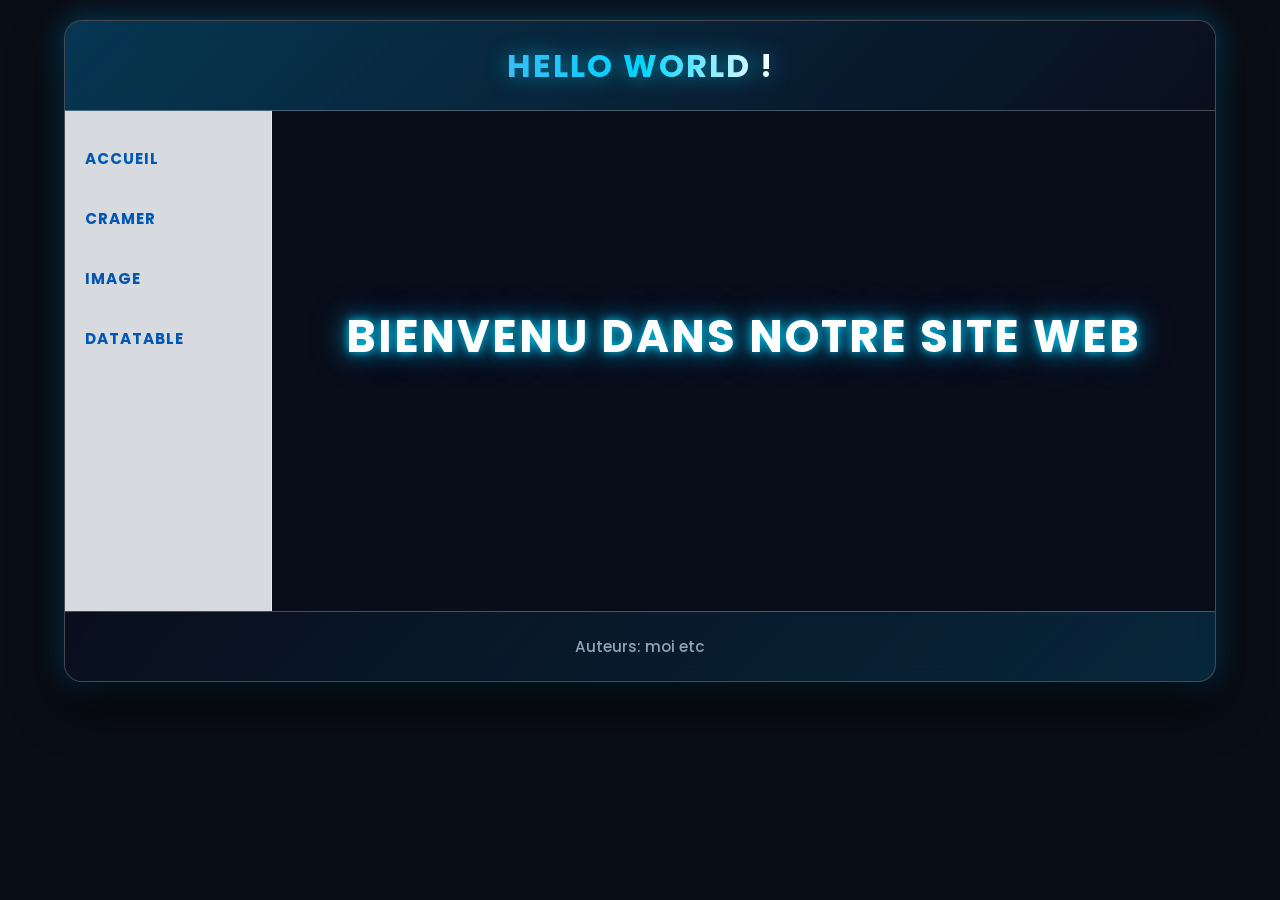
==== Volatina/accueil/index.html @ ccb17a90 "Add files via upload" ====
<!DOCTYPE html>
<html lang="fr">

    <head>
        <meta charset="UTF-8">
        <meta name="viewport" content="width=device-width, initial-scale=1.0">
        <title>ACCUEIL</title>
        <link rel="stylesheet" href="./style.css">
        <link rel="stylesheet" href="./index.css">
        <script src="./nav.js"></script>
    </head>

<body>
    <div id = "page">

        <header> 
            <h1>HELLO WORLD !</h1>
        </header>

        <main id="main">
            <div id="nav-placeholder"></div>

            <section>
                <canvas id="particules"></canvas>
                <h2>BIENVENU DANS NOTRE SITE WEB</h2>
            </section>
        </main>

        <footer>
            <h1>Auteurs: moi etc</h1>
        </footer>
    </div>
</body>
</html>
---- Volatina/accueil/style.css ----
@import url('https://fonts.googleapis.com/css2?family=Poppins:wght@400;600;700&display=swap');

:root {
  --couleur-verre: rgba(15, 23, 42, 0.55);
  --radius: 18px;
  --flou: blur(12px);
  --bordure_blanc: 1px solid rgba(255, 255, 255, 0.25);
  --glow-bleu: 0 0 30px rgba(0, 180, 255, 0.4);
}

* {
  box-sizing: border-box;
}

body {
  background: #090d16;
  font-family: 'Poppins', sans-serif;
  color: #e2e8f0;
  margin: 0;
  padding: 20px 0;
  min-height: 100vh;
}

#page {
  width: 90%; 
  margin: auto;  
  border-radius: var(--radius);
  overflow: hidden;
  border: var(--bordure_blanc);
  background: rgba(10, 15, 30, 0.4);
  backdrop-filter: var(--flou);
  box-shadow: 0 20px 50px rgba(0, 0, 0, 0.8), var(--glow-bleu);
}

header {
  background: linear-gradient(135deg, rgba(0, 180, 255, 0.25), rgba(10, 15, 30, 0.85));
  height: 90px;
  display: flex;
  align-items: center;
  justify-content: center;
  border-bottom: var(--bordure_blanc);
}

h1#tete, header h1 {
  margin: 0;
  text-align: center;
  font-weight: 700;
  letter-spacing: 2px;
  background: linear-gradient(90deg, #38bdf8, #00d4ff, #ffffff);
  -webkit-background-clip: text;
  -webkit-text-fill-color: transparent;
  filter: drop-shadow(0 0 10px rgba(0, 212, 255, 0.6));
}

main {
  display: flex;
  perspective: 1200px;
  min-height: 500px;
}

/* NAVIGATION : Couleur unique sur le conteneur principal */
#nav-placeholder {
  width: 18%;
  background-color: rgba(245, 247, 250, 0.88) !important;
  backdrop-filter: blur(10px);
  border-right: 1px solid rgba(255, 255, 255, 0.4);
}

/* Rendre ABSOLUMENT TOUT l'intérieur (nav, div, ul, li) totalement transparent */
#nav-placeholder *,
main nav,
nav,
nav div,
nav ul,
nav li {
  background: transparent !important;
  background-color: transparent !important;
  width: 100% !important;
  box-shadow: none !important;
}

nav ul {
  padding: 0 0 0 20px;
  margin: 0;
}

nav li {
  list-style-type: none;
  margin-top: 35px;
}

/* Liens en Bleu avec effet Néon au survol */
nav a {
  text-decoration: none;
  text-transform: uppercase;
  color: #0056b3;
  font-weight: 700;
  font-size: 0.95rem;
  letter-spacing: 1px;
  transition: all 0.3s ease;
  display: inline-block;
}

nav a:hover, nav a.actif {
  color: #00d4ff;
  text-shadow: 0 0 12px rgba(0, 212, 255, 1), 0 0 20px rgba(0, 150, 255, 0.8);
  transform: translateX(6px);
}

section {
  color: #e2e8f0;
  width: 82%;
  display: flex;
  flex-direction: row;
  position: relative;
  overflow: visible;
  padding: 20px;
}

footer {
  height: 70px;
  background: linear-gradient(135deg, rgba(10, 15, 30, 0.9), rgba(0, 180, 255, 0.15));
  border-top: var(--bordure_blanc);
  display: flex;
  align-items: center;
  justify-content: center;
}

footer h1 {
  font-size: 0.95rem;
  font-weight: 500;
  color: #94a3b8;
}

/* RESPONSIVE */
@media (max-width: 900px) {
  #page { width: 100%; border-radius: 0; }
  main { flex-direction: column; perspective: none; }
  #nav-placeholder { width: 100%; border-right: none; border-bottom: var(--bordure_blanc); }
  nav ul { display: flex; flex-wrap: wrap; justify-content: center; padding: 10px 0; margin: 0; }
  nav li { margin: 10px 15px; }
  section { width: 100%; flex-direction: column; align-items: center; }
}
---- Volatina/accueil/index.css ----
#main {
    min-height: 500px;
    display: flex;
}

/* La section occupe tout le reste de la largeur et centre tout son contenu */
#main section {
    width: 82% !important;
    flex: 1;
    display: flex !important;
    justify-content: center !important;
    align-items: center !important;
    flex-direction: column !important;
    padding: 0 !important;
    text-align: center;
}

/* Force le h2 au centre parfait */
.h2, #main section h2 {
    width: 100% !important;
    max-width: 850px;
    margin: 0 auto !important;
    text-align: center !important;
    font-size: clamp(22px, 3.8vw, 45px);
    font-weight: 700;
    letter-spacing: 2px;
    line-height: 1.4;
    
    /* Style Néon Lumineux */
    color: #ffffff !important;
    text-shadow: 0 0 10px rgba(0, 212, 255, 0.9), 
                0 0 25px rgba(0, 212, 255, 0.6), 
                0 0 40px rgba(0, 150, 255, 0.4);
    transform: translateY(-100px);
}
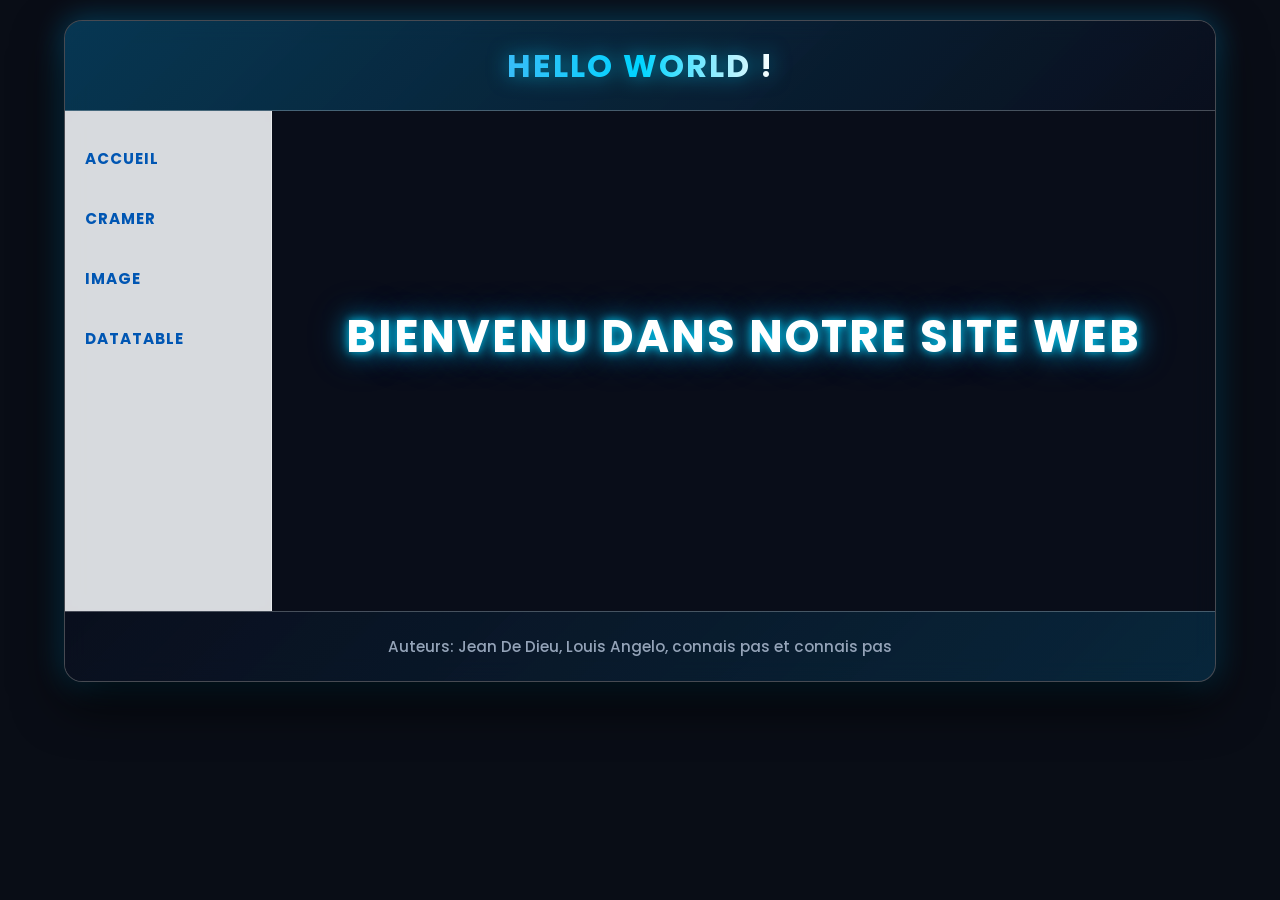
==== commit 905c93a7: "Update index.html" ====
--- a/Volatina/accueil/index.html
+++ b/Volatina/accueil/index.html
@@ -27,7 +27,7 @@
         </main>
 
         <footer>
-            <h1>Auteurs: moi etc</h1>
+            <h1>Auteurs: Jean De Dieu, Louis Angelo, connais pas et connais pas </h1>
         </footer>
     </div>
 </body>
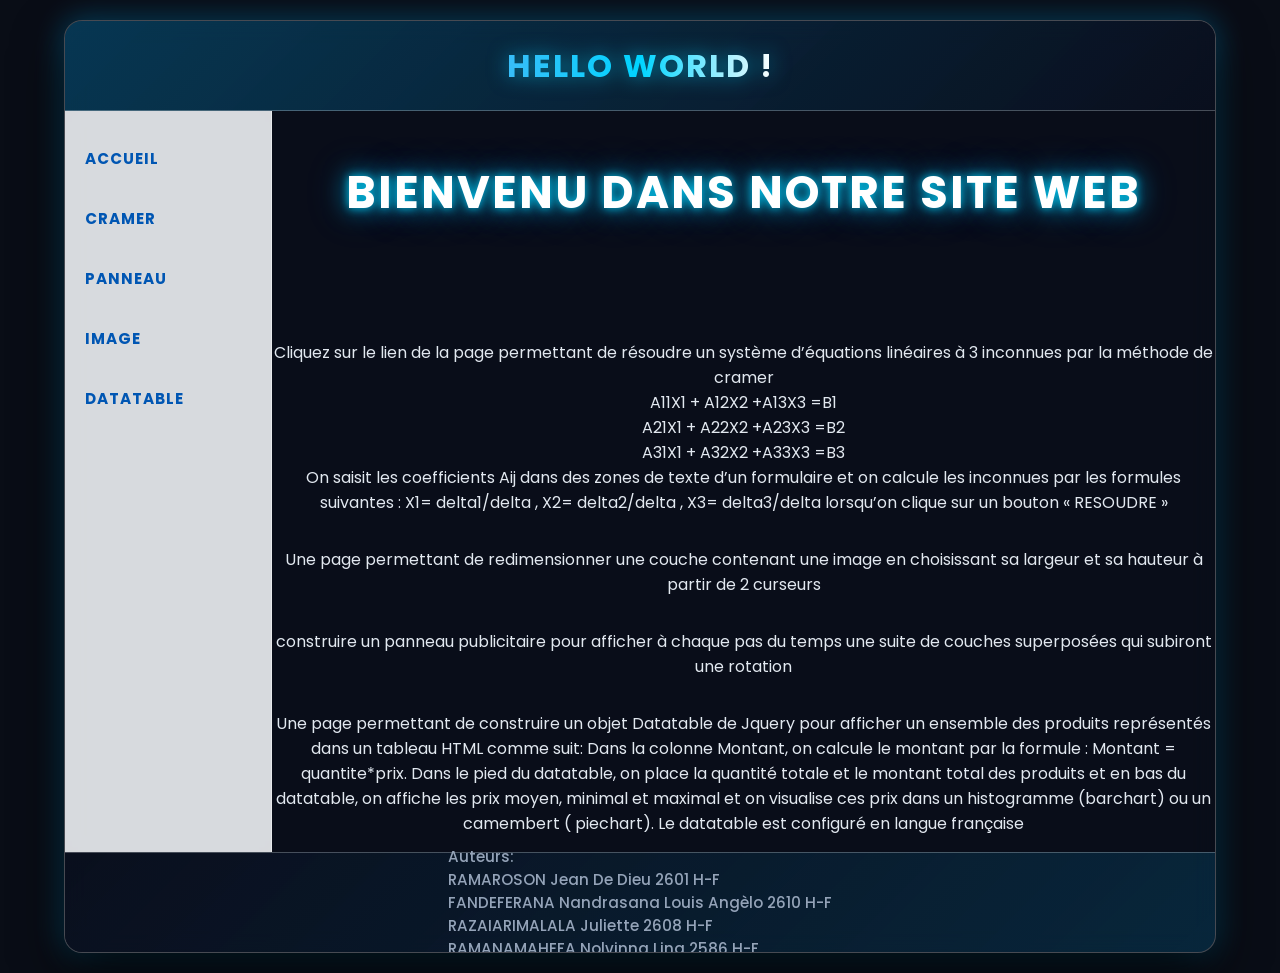
==== commit 73ab1696: "ajout du texte" ====
--- a/Volatina/accueil/index.html
+++ b/Volatina/accueil/index.html
@@ -23,11 +23,44 @@
             <section>
                 <canvas id="particules"></canvas>
                 <h2>BIENVENU DANS NOTRE SITE WEB</h2>
+                <p>
+                    Cliquez sur le lien de la page permettant de résoudre un système d’équations linéaires 
+                    à  3  inconnues par la méthode de cramer <br>
+                    A11X1 +  A12X2  +A13X3 =B1 <br>
+                    A21X1 +  A22X2  +A23X3 =B2  <br>
+                    A31X1 +  A32X2  +A33X3 =B3 <br>
+                    On saisit les coefficients Aij dans des zones de texte d’un formulaire et on calcule les inconnues par 
+                    les formules   suivantes :
+                    X1= delta1/delta  ,  X2= delta2/delta   , X3= delta3/delta   lorsqu’on clique sur un bouton « RESOUDRE »
+                </p>
+                <p>
+                    Une page permettant de redimensionner une couche contenant une image en choisissant sa largeur et sa hauteur
+                    à partir de 2 curseurs 
+                </p>
+                <p>
+                    construire un panneau publicitaire pour afficher à chaque pas du temps une suite de couches superposées
+                    qui subiront une rotation
+                </p>
+                <p>
+                    Une page permettant de construire un objet Datatable de Jquery pour afficher  un ensemble des produits
+                    représentés dans un tableau HTML comme suit:
+                    Dans la colonne Montant, on calcule le montant par la formule : Montant = quantite*prix.
+                    Dans le pied du datatable, on place  la quantité totale  et le montant total des produits et  en bas du datatable, on affiche les
+                    prix  moyen, minimal et maximal et on visualise ces prix dans un histogramme (barchart) ou  un camembert ( piechart).
+                    Le datatable est configuré en langue française
+
+                </p>
             </section>
         </main>
 
         <footer>
-            <h1>Auteurs: Jean De Dieu, Louis Angelo, connais pas et connais pas </h1>
+            <h1>
+                Auteurs: <br>
+                RAMAROSON Jean De Dieu 2601 H-F <br>
+                FANDEFERANA Nandrasana Louis Angèlo 2610 H-F <br>
+                RAZAIARIMALALA Juliette 2608 H-F <br>
+                RAMANAMAHEFA Nolvinna Ling 2586 H-F
+            </h1>
         </footer>
     </div>
 </body>
--- a/Volatina/accueil/style.css
+++ b/Volatina/accueil/style.css
@@ -118,7 +118,7 @@
 }
 
 footer {
-  height: 70px;
+  height: 100px;
   background: linear-gradient(135deg, rgba(10, 15, 30, 0.9), rgba(0, 180, 255, 0.15));
   border-top: var(--bordure_blanc);
   display: flex;
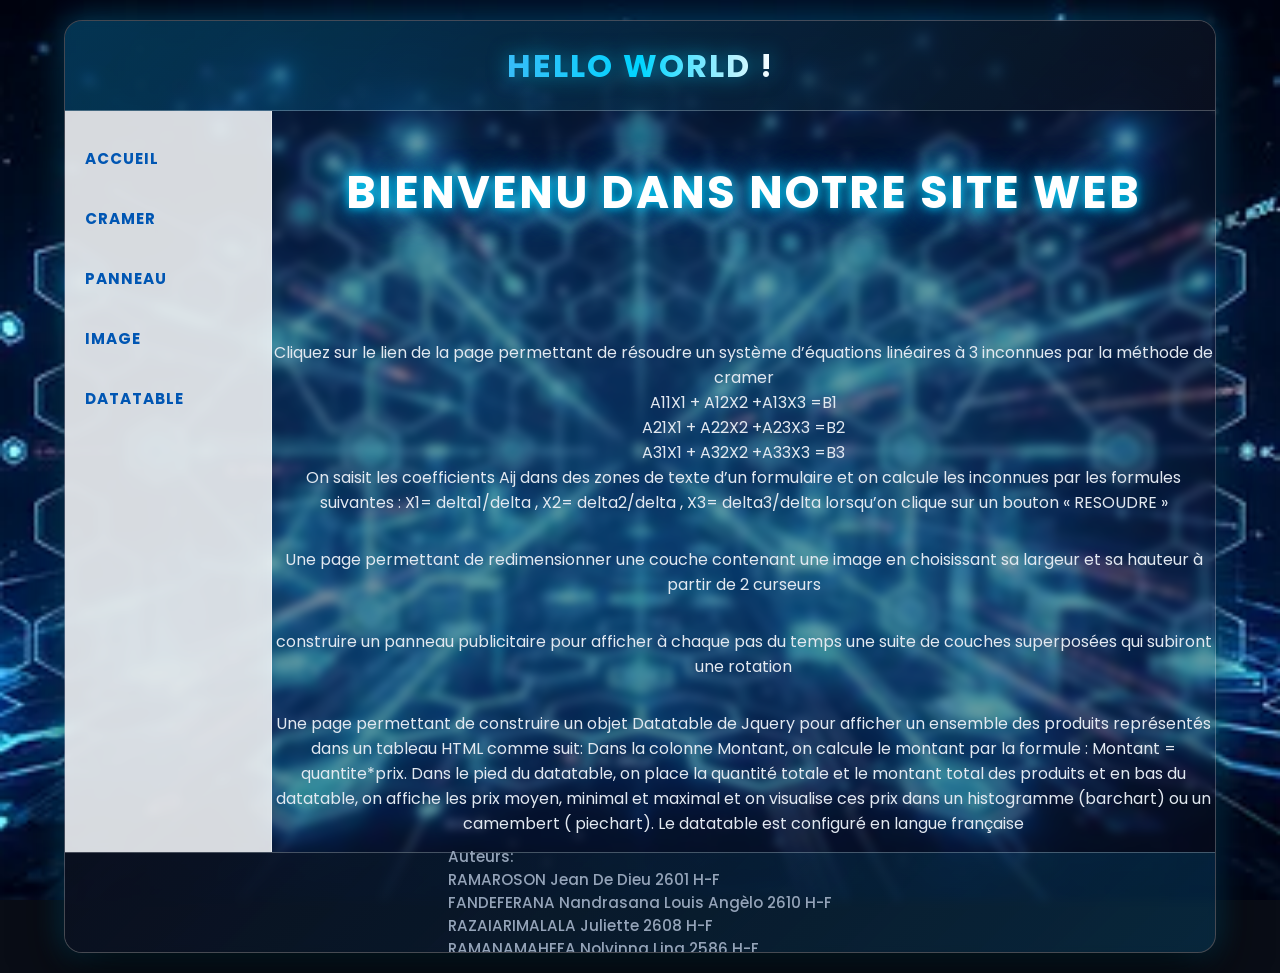
==== commit dd9df1e3: "commentaire ajoutée" ====
--- a/Volatina/accueil/index.html
+++ b/Volatina/accueil/index.html
@@ -1,4 +1,5 @@
 <!DOCTYPE html>
+<!-- Commentaire: fichier index.html du dossier Volatina -->
 <html lang="fr">
 
     <head>
--- a/Volatina/accueil/style.css
+++ b/Volatina/accueil/style.css
@@ -1,9 +1,10 @@
+/* Commentaire: feuille de style style.css pour le dossier Volatina */
 @import url('https://fonts.googleapis.com/css2?family=Poppins:wght@400;600;700&display=swap');
 
 :root {
-  --couleur-verre: rgba(15, 23, 42, 0.55);
+  --couleur-verre: rgba(15, 23, 42, 0.1);
   --radius: 18px;
-  --flou: blur(12px);
+  --flou: blur(5px);
   --bordure_blanc: 1px solid rgba(255, 255, 255, 0.25);
   --glow-bleu: 0 0 30px rgba(0, 180, 255, 0.4);
 }
@@ -47,7 +48,7 @@
   font-weight: 700;
   letter-spacing: 2px;
   background: linear-gradient(90deg, #38bdf8, #00d4ff, #ffffff);
-  -webkit-background-clip: text;
+  -webkit-background-clip: text ;
   -webkit-text-fill-color: transparent;
   filter: drop-shadow(0 0 10px rgba(0, 212, 255, 0.6));
 }
--- a/Volatina/accueil/index.css
+++ b/Volatina/accueil/index.css
@@ -1,3 +1,15 @@
+/* Commentaire: feuille de style index.css pour le dossier Volatina */
+body
+{
+    background-image: url('accueil_background.jpg');
+    background-size: cover ;
+    background-position: center ;
+    background-repeat: no-repeat ;
+    background-attachment: fixed ;
+    min-height: 100vh ;
+    margin: 0 ;
+}
+
 #main {
     min-height: 500px;
     display: flex;
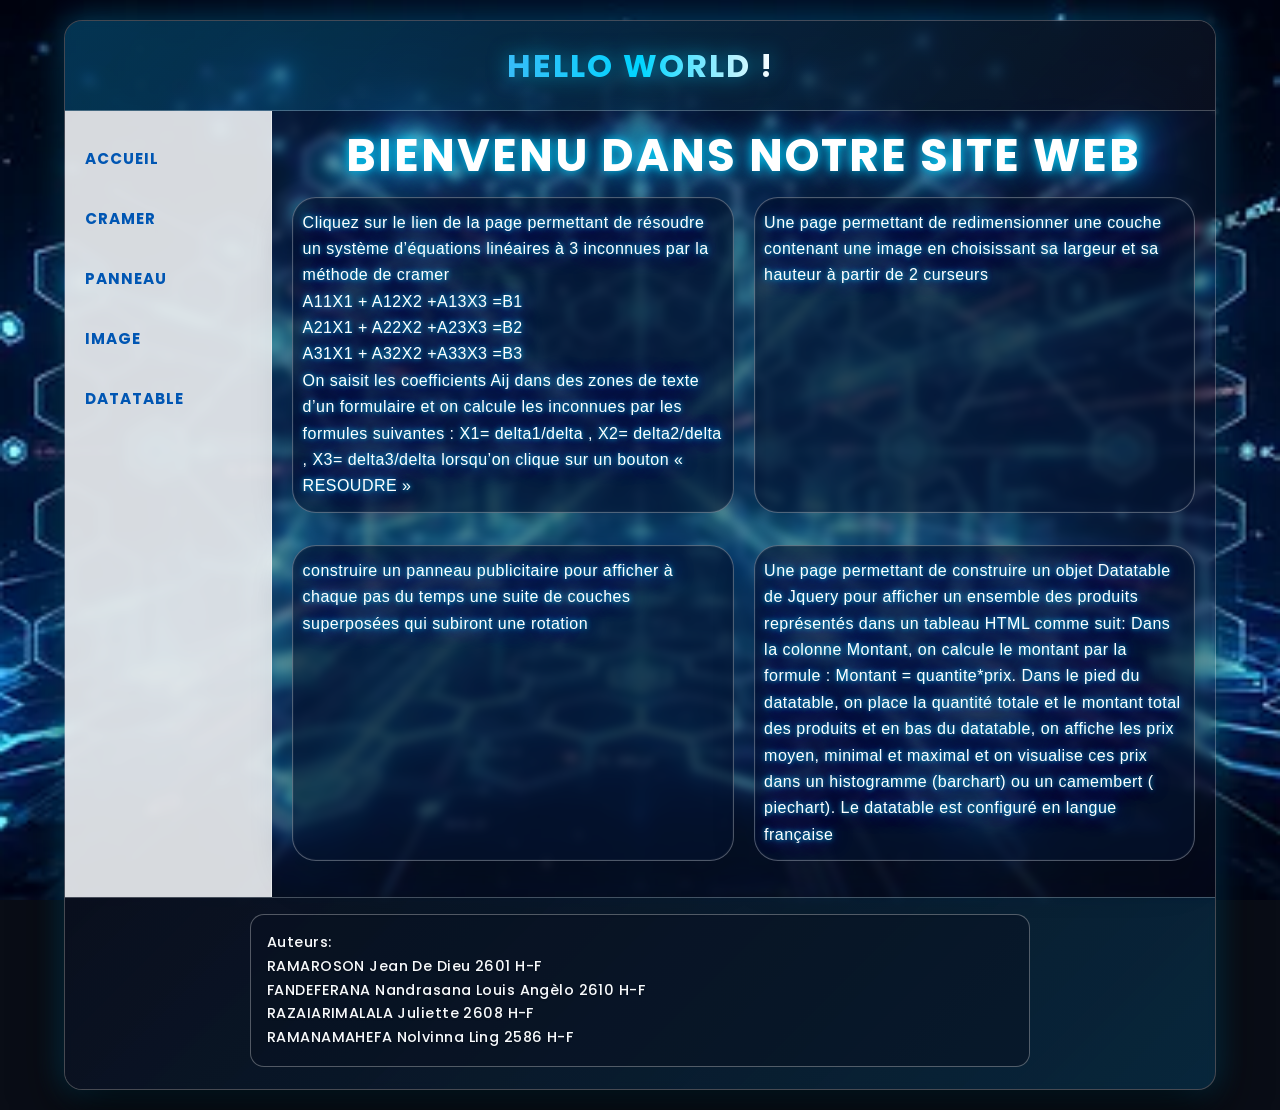
==== commit 8036ab2d: "style text et enlevement des cards inutiles" ====
--- a/Volatina/accueil/index.html
+++ b/Volatina/accueil/index.html
@@ -22,8 +22,9 @@
             <div id="nav-placeholder"></div>
 
             <section>
-                <canvas id="particules"></canvas>
+                <!--<canvas id="particules"></canvas>-->
                 <h2>BIENVENU DANS NOTRE SITE WEB</h2>
+                <div class="blocp">
                 <p>
                     Cliquez sur le lien de la page permettant de résoudre un système d’équations linéaires 
                     à  3  inconnues par la méthode de cramer <br>
@@ -38,6 +39,8 @@
                     Une page permettant de redimensionner une couche contenant une image en choisissant sa largeur et sa hauteur
                     à partir de 2 curseurs 
                 </p>
+                </div>
+                <div class="blocp">
                 <p>
                     construire un panneau publicitaire pour afficher à chaque pas du temps une suite de couches superposées
                     qui subiront une rotation
@@ -51,6 +54,8 @@
                     Le datatable est configuré en langue française
 
                 </p>
+                </div>
+                </section>
             </section>
         </main>
 
--- a/Volatina/accueil/index.css
+++ b/Volatina/accueil/index.css
@@ -23,25 +23,83 @@
     justify-content: center !important;
     align-items: center !important;
     flex-direction: column !important;
-    padding: 0 !important;
+    /*row-gap: 0.55rem;*/
     text-align: center;
 }
 
 /* Force le h2 au centre parfait */
-.h2, #main section h2 {
+h2{
     width: 100% !important;
     max-width: 850px;
-    margin: 0 auto !important;
+    margin: auto !important;
     text-align: center !important;
     font-size: clamp(22px, 3.8vw, 45px);
     font-weight: 700;
     letter-spacing: 2px;
-    line-height: 1.4;
+    line-height: 1.1;
     
     /* Style Néon Lumineux */
     color: #ffffff !important;
     text-shadow: 0 0 10px rgba(0, 212, 255, 0.9), 
                 0 0 25px rgba(0, 212, 255, 0.6), 
                 0 0 40px rgba(0, 150, 255, 0.4);
-    transform: translateY(-100px);
 }
+
+.blocp 
+{
+    display: flex;
+    flex-direction: row ;
+    gap: 20px ; 
+}
+p{
+
+    width: 100%;
+    max-width: 760px;
+    padding: 0.75rem 0.6rem;
+    border-radius: 24px;
+    background: rgba(4, 18, 44, 0.65);
+    border: 1px solid rgba(255, 255, 255, 0.3);
+    box-shadow: inset 0 0 0 1px rgba(255, 255, 255, 0.03),
+                0 16px 40px rgba(0, 0, 0, 0.22);
+    color: #ffffff;
+    line-height: 1.65;
+    letter-spacing: 0.03em;
+    text-align: left;
+    text-shadow: 0 1px 2px rgba(0, 0, 0, 0.25);
+    overflow-wrap: break-word;
+    font-weight: 500 ;
+    text-shadow: 
+    0 0 5px rgba(0, 210, 255, 0.9),   /* Lueur interne intense */
+    0 0 15px rgba(0, 102, 255, 0.6),  /* Halo intermédiaire */
+    0 0 30px rgba(0, 34, 255, 0.4);
+    font-family: 'Orbitron', 'Iceland', 'Monoton', sans-serif;
+}
+
+footer {
+    width: 100%;
+    padding: 1rem 0 1.4rem;
+    height: auto;
+}
+
+footer h1 {
+    margin: 0 auto;
+    width: min(94%, 780px);
+    font-family: 'Poppins', sans-serif;
+    font-size: clamp(0.9rem, 0.95vw, 1rem);
+    font-weight: 500;
+    line-height: 1.65;
+    letter-spacing: 0.03em;
+    color: #f8fafc;
+    text-shadow: 0 1px 2px rgba(0, 0, 0, 0.22);
+    background: rgba(8, 16, 32, 0.5);
+    border: 1px solid rgba(255, 255, 255, 0.3);
+    border-radius: 14px;
+    padding: 1rem 1rem;
+    overflow-wrap: anywhere;
+    word-break: break-word;
+}
+
+footer h1 br {
+    display: block;
+    margin-bottom: 0.5rem;
+}
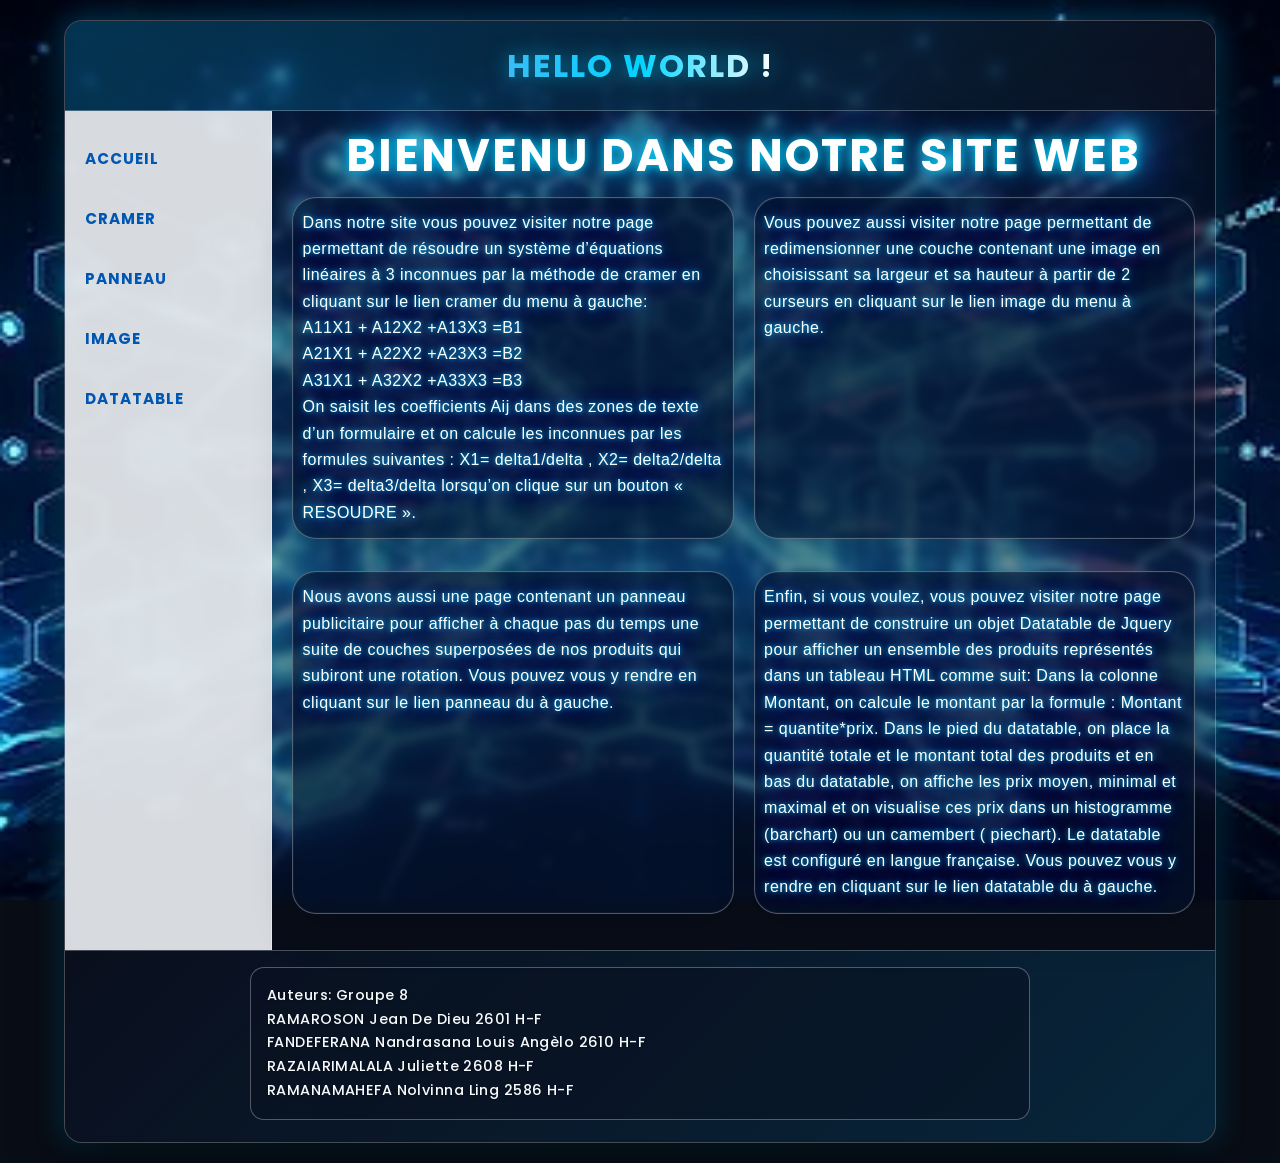
==== commit 13a9826e: "finition avant l'envoie daplacement automatique du panneau tous les 15s, raparation des balise link " ====
--- a/Volatina/accueil/index.html
+++ b/Volatina/accueil/index.html
@@ -26,33 +26,33 @@
                 <h2>BIENVENU DANS NOTRE SITE WEB</h2>
                 <div class="blocp">
                 <p>
-                    Cliquez sur le lien de la page permettant de résoudre un système d’équations linéaires 
-                    à  3  inconnues par la méthode de cramer <br>
+                    Dans notre site vous pouvez visiter notre page permettant de résoudre un système d’équations linéaires 
+                    à  3  inconnues par la méthode de cramer en cliquant sur le lien cramer du menu à gauche: <br>
                     A11X1 +  A12X2  +A13X3 =B1 <br>
                     A21X1 +  A22X2  +A23X3 =B2  <br>
                     A31X1 +  A32X2  +A33X3 =B3 <br>
                     On saisit les coefficients Aij dans des zones de texte d’un formulaire et on calcule les inconnues par 
                     les formules   suivantes :
-                    X1= delta1/delta  ,  X2= delta2/delta   , X3= delta3/delta   lorsqu’on clique sur un bouton « RESOUDRE »
+                    X1= delta1/delta  ,  X2= delta2/delta   , X3= delta3/delta   lorsqu’on clique sur un bouton « RESOUDRE ».
                 </p>
                 <p>
-                    Une page permettant de redimensionner une couche contenant une image en choisissant sa largeur et sa hauteur
-                    à partir de 2 curseurs 
+                    Vous pouvez aussi visiter notre page permettant de redimensionner une couche contenant une image en choisissant sa largeur et sa hauteur
+                    à partir de 2 curseurs en cliquant sur le lien image du menu à gauche.
                 </p>
                 </div>
                 <div class="blocp">
                 <p>
-                    construire un panneau publicitaire pour afficher à chaque pas du temps une suite de couches superposées
-                    qui subiront une rotation
+                    Nous avons aussi une page contenant un panneau publicitaire pour afficher à chaque pas du temps une suite de couches superposées
+                    de nos produits qui subiront une rotation. Vous pouvez vous y rendre en cliquant sur le lien panneau du à gauche.
                 </p>
                 <p>
-                    Une page permettant de construire un objet Datatable de Jquery pour afficher  un ensemble des produits
+                    Enfin, si vous voulez, vous pouvez visiter notre page permettant de construire un objet Datatable de Jquery pour afficher  un ensemble des produits
                     représentés dans un tableau HTML comme suit:
                     Dans la colonne Montant, on calcule le montant par la formule : Montant = quantite*prix.
                     Dans le pied du datatable, on place  la quantité totale  et le montant total des produits et  en bas du datatable, on affiche les
                     prix  moyen, minimal et maximal et on visualise ces prix dans un histogramme (barchart) ou  un camembert ( piechart).
-                    Le datatable est configuré en langue française
-
+                    Le datatable est configuré en langue française.
+                    Vous pouvez vous y rendre en cliquant sur le lien datatable du à gauche.
                 </p>
                 </div>
                 </section>
@@ -61,7 +61,7 @@
 
         <footer>
             <h1>
-                Auteurs: <br>
+                Auteurs: Groupe 8 <br>
                 RAMAROSON Jean De Dieu 2601 H-F <br>
                 FANDEFERANA Nandrasana Louis Angèlo 2610 H-F <br>
                 RAZAIARIMALALA Juliette 2608 H-F <br>
